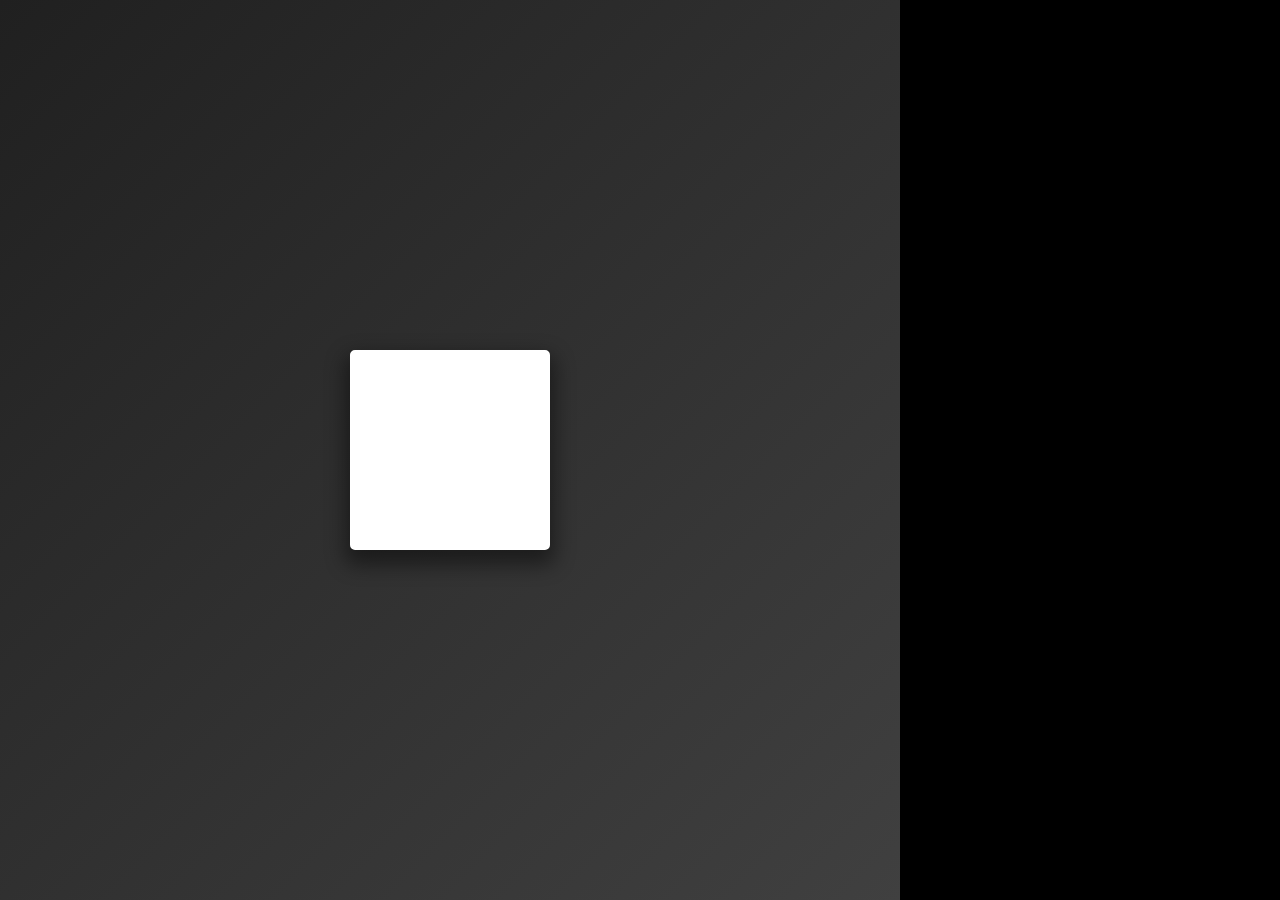
==== js_exercises/test_draggable/draggable.html @ fc83a23e "Boilerplate" ====
<!DOCTYPE html>
<html lang="en">
<head>
    <meta charset="UTF-8">
    <meta http-equiv="X-UA-Compatible" content="IE=edge">
    <meta name="viewport" content="width=device-width, initial-scale=1.0">
    <link rel="stylesheet" href="demo.css">
    <title>Document</title>
</head>
<body>
    <div id="container">
        <div id="box"></div>
    </div>
    <script src="draggable.js" async defer></script>
</body>
</html>
---- js_exercises/test_draggable/demo.css ----
* {
    margin: 0;
    padding: 0;
    box-sizing: border-box;
}

#container {
    height: 100vh;
    width: 100vh;
    position: relative;
    background: linear-gradient(135deg, #202020, #404040);
}

#box {
    position: absolute;
    background-color: white;
    transform: translate(-50%, -50%);
    left: 50%;
    top: 50%;
    height: 200px;
    width: 200px;
    border: 5px;
    border-color: white;
    border-style: solid;
    border-radius: 5px;
    box-shadow: 0px 10px 20px 5px #00000070;
}

body {
    overflow: hidden;
    background: black;
}

canvas {
    position: absolute;
    top: 0;
    left: 0;
}
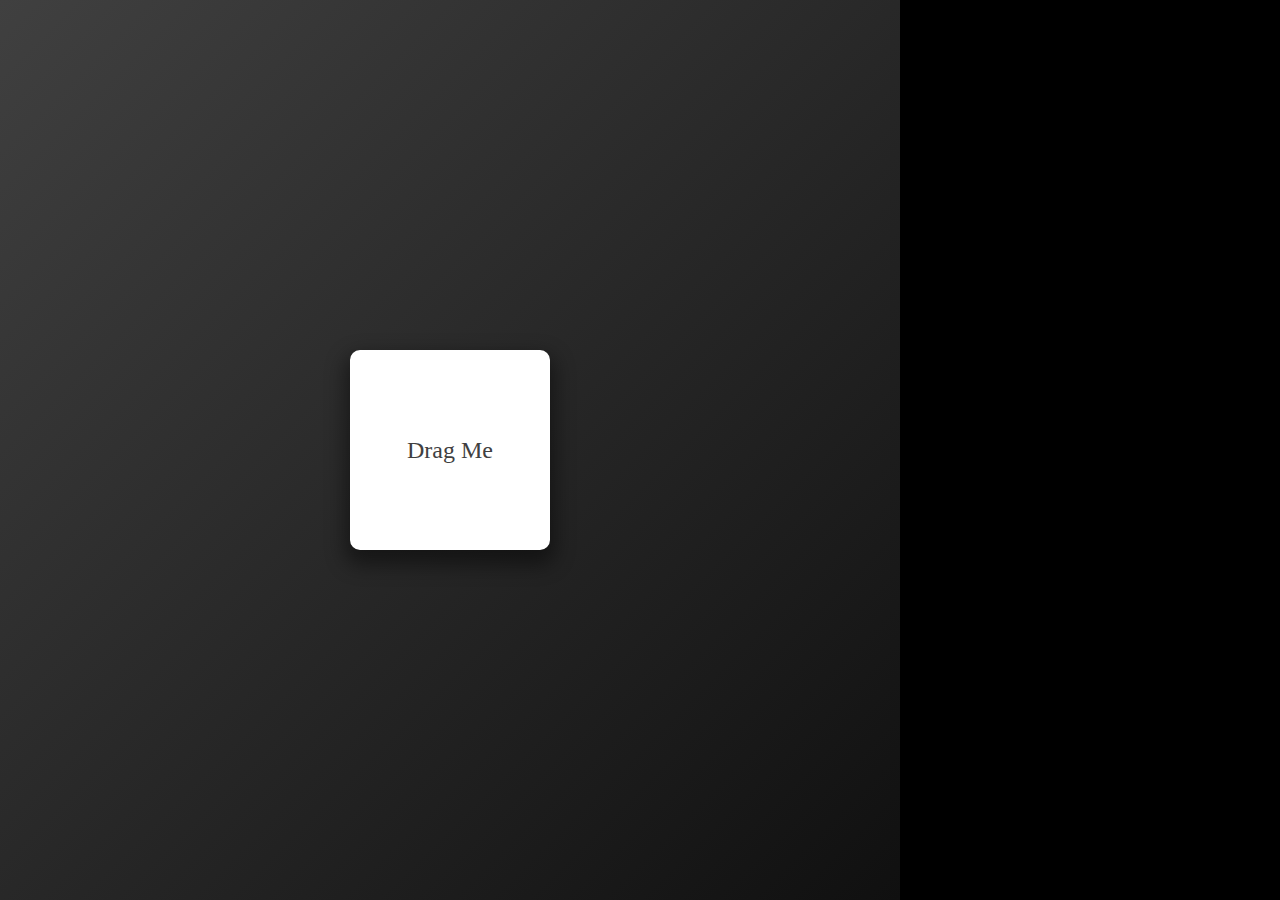
==== commit 432fce41: "Kinda working" ====
--- a/js_exercises/test_draggable/draggable.html
+++ b/js_exercises/test_draggable/draggable.html
@@ -9,7 +9,7 @@
 </head>
 <body>
     <div id="container">
-        <div id="box"></div>
+        <div id="box"> Drag Me</div>
     </div>
     <script src="draggable.js" async defer></script>
 </body>
--- a/js_exercises/test_draggable/demo.css
+++ b/js_exercises/test_draggable/demo.css
@@ -8,22 +8,30 @@
     height: 100vh;
     width: 100vh;
     position: relative;
-    background: linear-gradient(135deg, #202020, #404040);
+    background: linear-gradient(135deg, #404040, #101010);
 }
 
 #box {
+    height: 200px;
+    width: 200px;
+
     position: absolute;
     background-color: white;
     transform: translate(-50%, -50%);
     left: 50%;
     top: 50%;
-    height: 200px;
-    width: 200px;
+
     border: 5px;
     border-color: white;
     border-style: solid;
-    border-radius: 5px;
+    border-radius: 10px;
     box-shadow: 0px 10px 20px 5px #00000070;
+
+    font-family: "Poppins";
+    place-items: center;
+    display: grid;
+    font-size: x-large;
+    color: #404040;
 }
 
 body {
